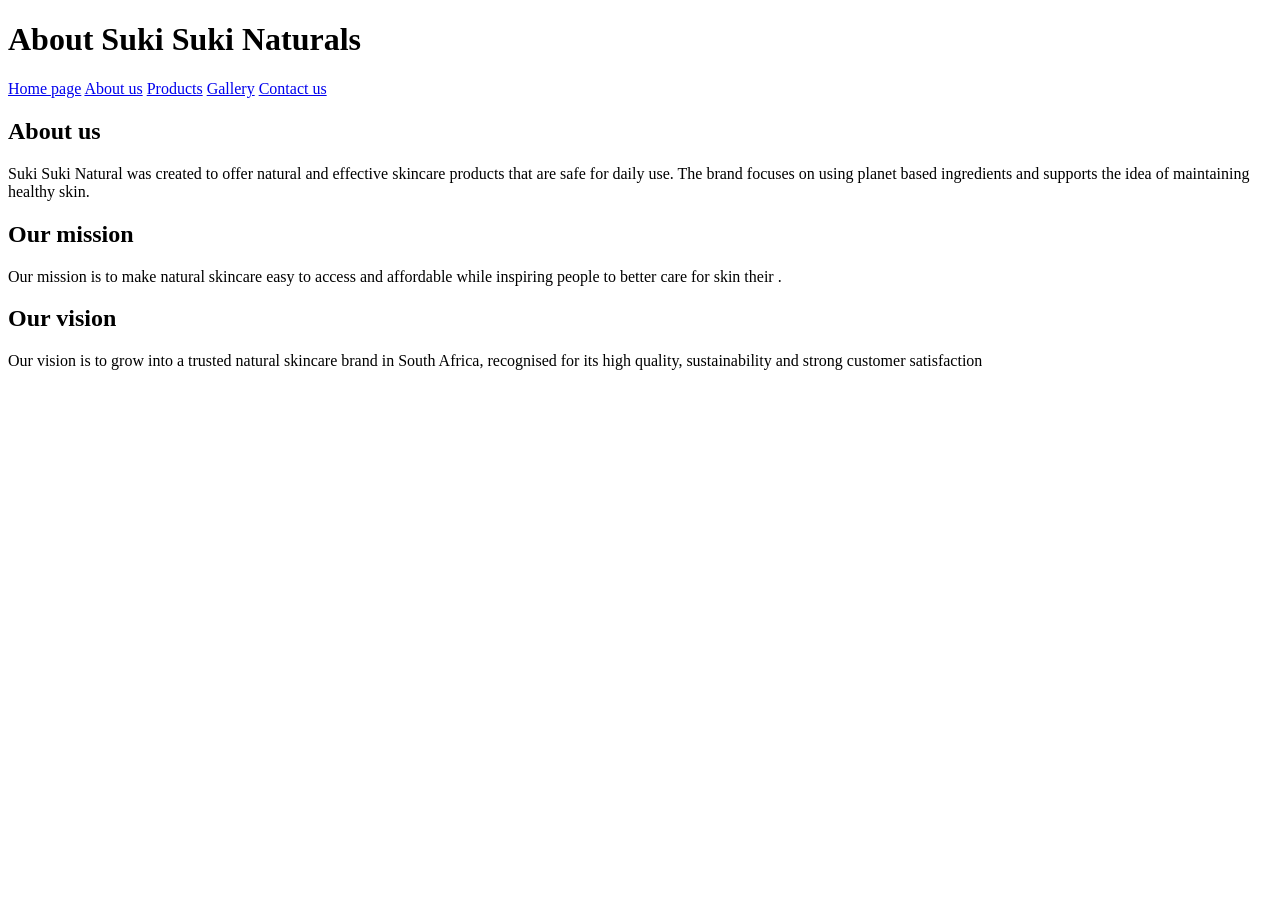
==== suki suki/html/about.html @ 68e3a9af "upload of initial files uploaded structure of my website including all my pages and populated them w" ====
<!DOCTYPE html>
<html lang="en">
<head>
    <meta charset="UTF-8">
    <meta name="viewport" content="width=device-width, initial-scale=1.0">
    <title>About us-Suki Suki Naturals</title>
</head>
<body>
    <h1>About Suki Suki Naturals</h1>
<nav>
    <a href="index.html">Home page</a>
    <a href="about.html">About us</a>
    <a href="products.html">Products</a>
    <a href="gallery.html">Gallery</a>
    <a href="contact.html">Contact us</a>
</nav>
<h2> About us</h2>
<p>
    Suki Suki Natural was created to offer natural and effective skincare products that are safe for daily use.
    The brand focuses on using planet based ingredients and supports the idea of maintaining healthy skin.</p>
<h2>Our mission</h2>
<p>
    Our mission is to make natural skincare easy to access and affordable while inspiring people to better care for 
    skin their .</p>

<h2> Our vision</h2>
<p>Our vision is to grow into a trusted natural skincare brand in South Africa, recognised for its high quality,
    sustainability and strong customer satisfaction</p>

</body>
</html>
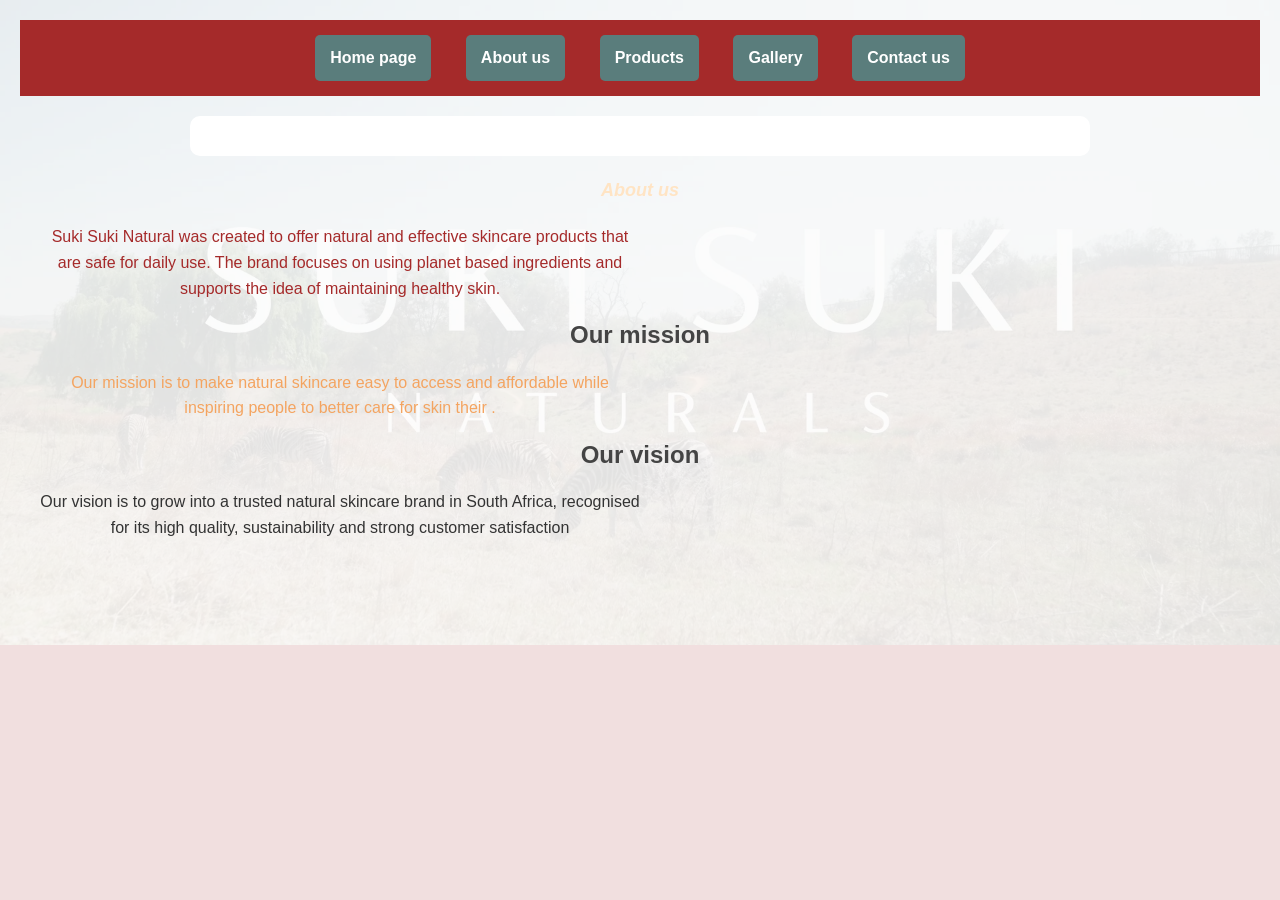
==== commit ab5595fa: "upload of initial file this project is a multi-page website developed for Suki Suki Naturals, a Sout" ====
--- a/suki suki/html/about.html
+++ b/suki suki/html/about.html
@@ -4,9 +4,22 @@
     <meta charset="UTF-8">
     <meta name="viewport" content="width=device-width, initial-scale=1.0">
     <title>About us-Suki Suki Naturals</title>
-</head>
-<body>
-    <h1>About Suki Suki Naturals</h1>
+    <link rel="stylesheet" href="../css/stylesheet.css">
+    
+<style>
+    h1{
+        color: bisque;
+        font-family: Arial, Helvetica, sans-serif;
+        font-size: large;
+        font-style: italic;
+    }
+    body{
+        background-image: url("../media/product5.jpg");
+        background-size: cover;
+
+    }
+</style>
+<body style="background-color: brown;">
 <nav>
     <a href="index.html">Home page</a>
     <a href="about.html">About us</a>
@@ -14,18 +27,21 @@
     <a href="gallery.html">Gallery</a>
     <a href="contact.html">Contact us</a>
 </nav>
-<h2> About us</h2>
-<p>
+<div class="container"></div>
+<h1> About us</h1>
+<div class="about-content">
+
+<p style="color:brown;">
     Suki Suki Natural was created to offer natural and effective skincare products that are safe for daily use.
     The brand focuses on using planet based ingredients and supports the idea of maintaining healthy skin.</p>
 <h2>Our mission</h2>
-<p>
+<p style="color: sandybrown;">
     Our mission is to make natural skincare easy to access and affordable while inspiring people to better care for 
     skin their .</p>
 
 <h2> Our vision</h2>
 <p>Our vision is to grow into a trusted natural skincare brand in South Africa, recognised for its high quality,
     sustainability and strong customer satisfaction</p>
-
+</div>
 </body>
 </html>
--- a/suki suki/css/stylesheet.css
+++ b/suki suki/css/stylesheet.css
@@ -0,0 +1,267 @@
+/* RESET */
+* {
+    margin: 0;
+    padding: 0;
+    box-sizing: border-box;
+}
+
+/* BODY */
+body {
+    font-family: Arial, Helvetica, sans-serif;
+    background-image: url("../media/product5.jpg");
+    background-size: cover;
+    background-repeat: no-repeat;
+    background-position: center;
+    color: #333;
+    padding: 20px;
+}
+
+/* ADD OVERLAY EFFECT (so text is readable) */
+body::before {
+    content: "";
+    position: fixed;
+    top: 0;
+    left: 0;
+    width: 100%;
+    height: 100%;
+    background-color: rgba(255, 255, 255, 0.85);
+    z-index: -1;
+}
+
+/* NAVIGATION */
+nav {
+    text-align: center;
+    margin-bottom: 20px;
+}
+
+nav a {
+    text-decoration: none;
+    background-color: #5a7d7c;
+    color: white;
+    padding: 10px 15px;
+    margin: 5px;
+    border-radius: 5px;
+    display: inline-block;
+}
+
+nav a:hover {
+    background-color: #3e5f5e;
+}
+
+/* IMAGE */
+img {
+    display: block;
+    margin: 20px auto;
+    width: 250px;
+    border-radius: 10px;
+}
+
+/* HEADING */
+h1 {
+    text-align: center;
+    color: #5a7d7c;
+    margin-bottom: 20px;
+}
+
+/* PARAGRAPHS */
+p {
+    text-align: center;
+    margin-bottom: 15px;
+    max-width: 600px;
+    margin-left: auto;
+    margin-right: auto;
+}
+
+/* CONTAINER */
+.container {
+    max-width: 900px;
+    margin: auto;
+    background-color: white;
+    padding: 20px;
+    border-radius: 10px;
+}
+
+/* ABOUT CONTENT */
+.about-content {
+    text-align: center;
+}
+
+/* HEADINGS */
+h2 {
+    margin-top: 20px;
+    color: #5a7d7c;
+}
+/* TABLE STYLING */
+table {
+    width: 80%;
+    margin: 20px auto;
+    border-collapse: collapse;
+    background-color: white;
+}
+
+th, td {
+    padding: 10px;
+    border: 1px solid #ccc;
+    text-align: center;
+}
+
+th {
+    background-color: #5a7d7c;
+    color: white;
+}
+
+/* LIST STYLING */
+ul li {
+    width: 70%;
+}
+/* GALLERY GRID */
+.grid-container {
+    display: grid;
+    grid-template-columns: repeat(2, 1fr);
+    gap: 20px;
+    margin-top: 20px;
+}
+
+/* IMAGE BOX */
+.box {
+    background-color: white;
+    padding: 10px;
+    border-radius: 10px;
+    text-align: center;
+}
+
+/* IMAGE STYLE */
+.box img {
+    width: 100%;
+    height: auto;
+    border-radius: 10px;
+}
+/* RESET */
+*{
+    margin: 0;
+    padding: 0;
+    box-sizing: border-box;
+}
+
+/* BODY */
+body{
+    font-family: Arial, Helvetica, sans-serif;
+    background-color: #f5f5f5;
+    color: #333;
+    line-height: 1.6;
+}
+
+/* NAVIGATION */
+nav{
+    background-color: brown;
+    padding: 15px;
+    text-align: center;
+}
+
+nav a{
+    color: white;
+    text-decoration: none;
+    margin: 0 15px;
+    font-weight: bold;
+}
+
+nav a:hover{
+    text-decoration: underline;
+}
+
+/* HEADINGS */
+h1{
+    text-align: center;
+    margin: 20px;
+    color: brown;
+}
+
+h2, h3{
+    margin: 15px;
+    color: #444;
+}
+
+/* TEXT */
+p{
+    margin: 10px 20px;
+}
+
+/* IMAGES */
+img{
+    display: block;
+    margin: 20px auto;
+    width: 80%;
+    max-width: 400px;
+    border-radius: 10px;
+}
+
+/* GALLERY GRID */
+.grid-container{
+    display: grid;
+    grid-template-columns: repeat(3, 1fr);
+    gap: 20px;
+    padding: 20px;
+}
+
+.grid-container img{
+    width: 100%;
+    height: 250px;
+    object-fit: cover;
+}
+
+/* TABLE (Products Page) */
+table{
+    width: 80%;
+    margin: 20px auto;
+    border-collapse: collapse;
+}
+
+table, th, td{
+    border: 1px solid #ccc;
+}
+
+th{
+    background-color: brown;
+    color: white;
+    padding: 10px;
+}
+
+td{
+    padding: 10px;
+    text-align: center;
+}
+
+/* FORM (Contact Page) */
+form{
+    width: 80%;
+    max-width: 400px;
+    margin: 20px auto;
+}
+
+input, textarea{
+    width: 100%;
+    padding: 10px;
+    margin: 5px 0;
+    border: 1px solid #ccc;
+    border-radius: 5px;
+}
+
+button{
+    background-color: brown;
+    color: white;
+    padding: 10px;
+    border: none;
+    border-radius: 5px;
+    cursor: pointer;
+}
+
+button:hover{
+    background-color: darkred;
+}
+
+/* IFRAME (MAP) */
+iframe{
+    display: block;
+    margin: 20px auto;
+    border-radius: 10px;
+}
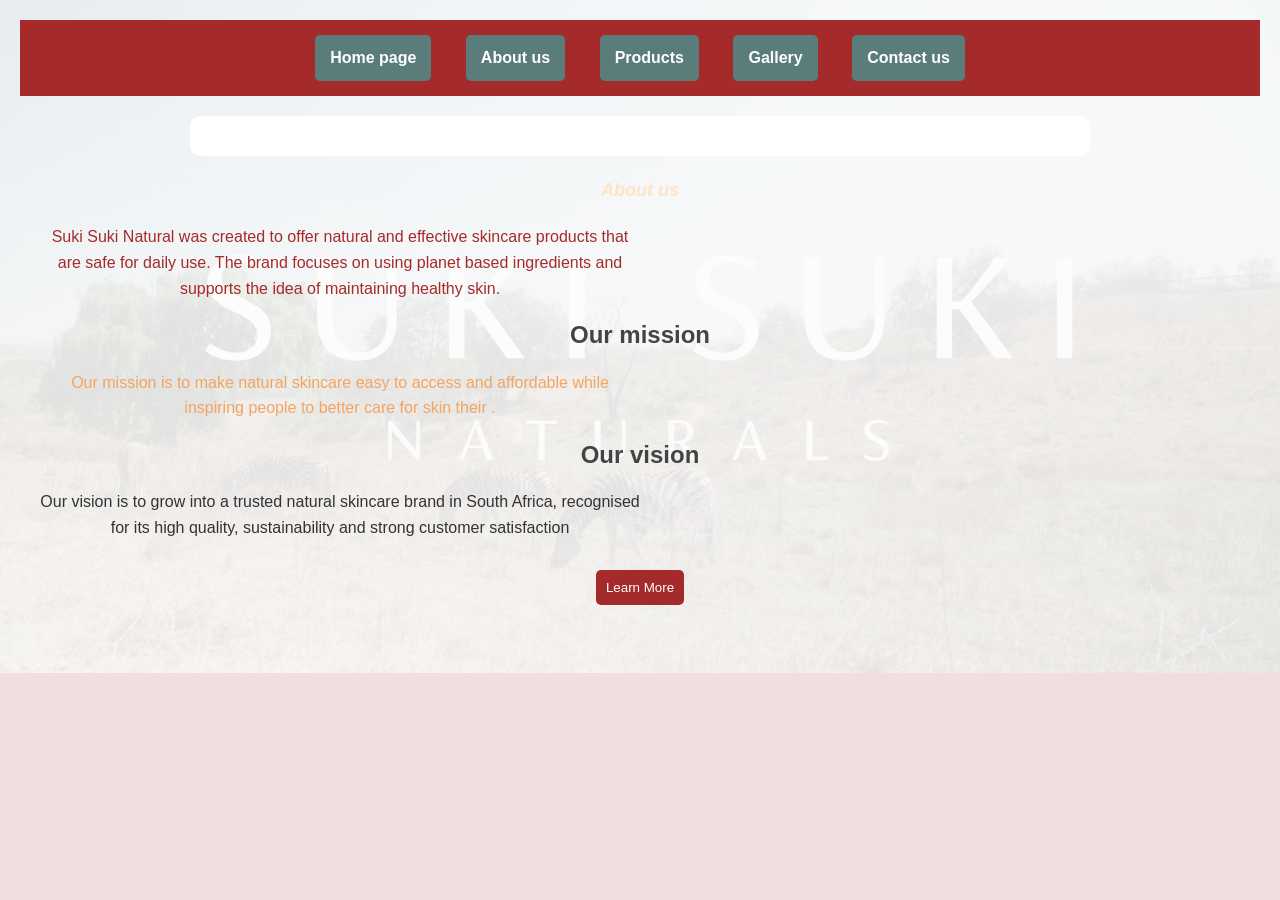
==== commit 775e55f0: "added final website files and implementation Completed the Suki Suki Naturals website using HTML, CS" ====
--- a/suki suki/html/about.html
+++ b/suki suki/html/about.html
@@ -43,5 +43,37 @@
 <p>Our vision is to grow into a trusted natural skincare brand in South Africa, recognised for its high quality,
     sustainability and strong customer satisfaction</p>
 </div>
+<script>
+  // Fade in the content when the page loads
+  window.addEventListener("load", () => {
+    document.querySelector(".about-content").style.opacity = 0;
+    setTimeout(() => {
+      document.querySelector(".about-content").style.transition = "opacity 2s";
+      document.querySelector(".about-content").style.opacity = 1;
+    }, 300);
+  });
+
+  // Add hover effect to nav links
+  const navLinks = document.querySelectorAll("nav a");
+  navLinks.forEach(link => {
+    link.addEventListener("mouseover", () => {
+      link.style.color = "gold";
+    });
+    link.addEventListener("mouseout", () => {
+      link.style.color = "";
+    });
+  });
+
+  // Add a button to reveal extra info
+  const extraBtn = document.createElement("button");
+  extraBtn.textContent = "Learn More";
+  extraBtn.style.marginTop = "20px";
+  document.querySelector(".about-content").appendChild(extraBtn);
+
+  extraBtn.addEventListener("click", () => {
+    alert("Suki Suki Naturals is committed to sustainability and customer happiness 🌸");
+  });
+</script>
+
 </body>
 </html>
--- a/suki suki/css/stylesheet.css
+++ b/suki suki/css/stylesheet.css
@@ -195,20 +195,6 @@
     border-radius: 10px;
 }
 
-/* GALLERY GRID */
-.grid-container{
-    display: grid;
-    grid-template-columns: repeat(3, 1fr);
-    gap: 20px;
-    padding: 20px;
-}
-
-.grid-container img{
-    width: 100%;
-    height: 250px;
-    object-fit: cover;
-}
-
 /* TABLE (Products Page) */
 table{
     width: 80%;
@@ -264,4 +250,119 @@
     display: block;
     margin: 20px auto;
     border-radius: 10px;
+}
+/* Contact form styling */
+form {
+  max-width: 500px;
+  margin: 40px auto;
+  padding: 20px;
+  background-color: #fffaf5; /* soft natural tone */
+  border-radius: 10px;
+  box-shadow: 0 4px 10px rgba(0,0,0,0.1);
+  font-family: Arial, sans-serif;
+}
+
+form label {
+  font-weight: bold;
+  color: #5a3e2b; /* earthy brown */
+}
+
+form input, form textarea {
+  width: 100%;
+  padding: 10px;
+  margin-top: 6px;
+  margin-bottom: 16px;
+  border: 1px solid #d2b48c; /* tan border */
+  border-radius: 6px;
+  font-size: 1em;
+  background-color: #fff;
+  transition: border-color 0.3s ease;
+}
+
+form input:focus, form textarea:focus {
+  border-color: #e75480; /* rose highlight */
+  outline: none;
+}
+
+form button {
+  background-color: #e75480; /* rose pink */
+  color: white;
+  padding: 12px 20px;
+  border: none;
+  border-radius: 6px;
+  cursor: pointer;
+  font-size: 1em;
+  transition: background-color 0.3s ease;
+}
+
+form button:hover {
+  background-color: #ff99b3; /* lighter pink */
+}
+
+h1{
+    text-align: center;
+    color: purple;
+    margin: 20px 0;
+}
+
+@media screen and (max-width: 768px){
+
+    .grid-container{
+        grid-template-columns: 1fr;
+        gap: 20px;
+    }
+
+    nav{
+        display: flex;
+        flex-direction: column;
+        text-align: center;
+    }
+
+    nav a{
+        padding: 10px;
+    }
+
+    
+}
+.slideshow-container{
+    width: 80%;
+    max-width: 900px;
+    height: 500px;
+    margin: 50px auto; /* centers the slideshow */
+    border: 5px solid purple;
+    border-radius: 15px;
+    background-color: white;
+    box-shadow: 0 4px 10px rgba(0,0,0,0.3);
+    overflow: hidden;
+}
+
+.slides{
+    width: 100%;
+    height: 100%;
+    object-fit: cover;
+    display: none;
+}
+
+h1{
+    text-align: center;
+    color: purple;
+    margin-top: 20px;
+}
+
+@media screen and (max-width: 768px){
+
+    .slideshow-container{
+        width: 95%;
+        height: 300px;
+    }
+
+    nav{
+        display: flex;
+        flex-direction: column;
+        text-align: center;
+    }
+
+    nav a{
+        padding: 10px;
+    }
 }
